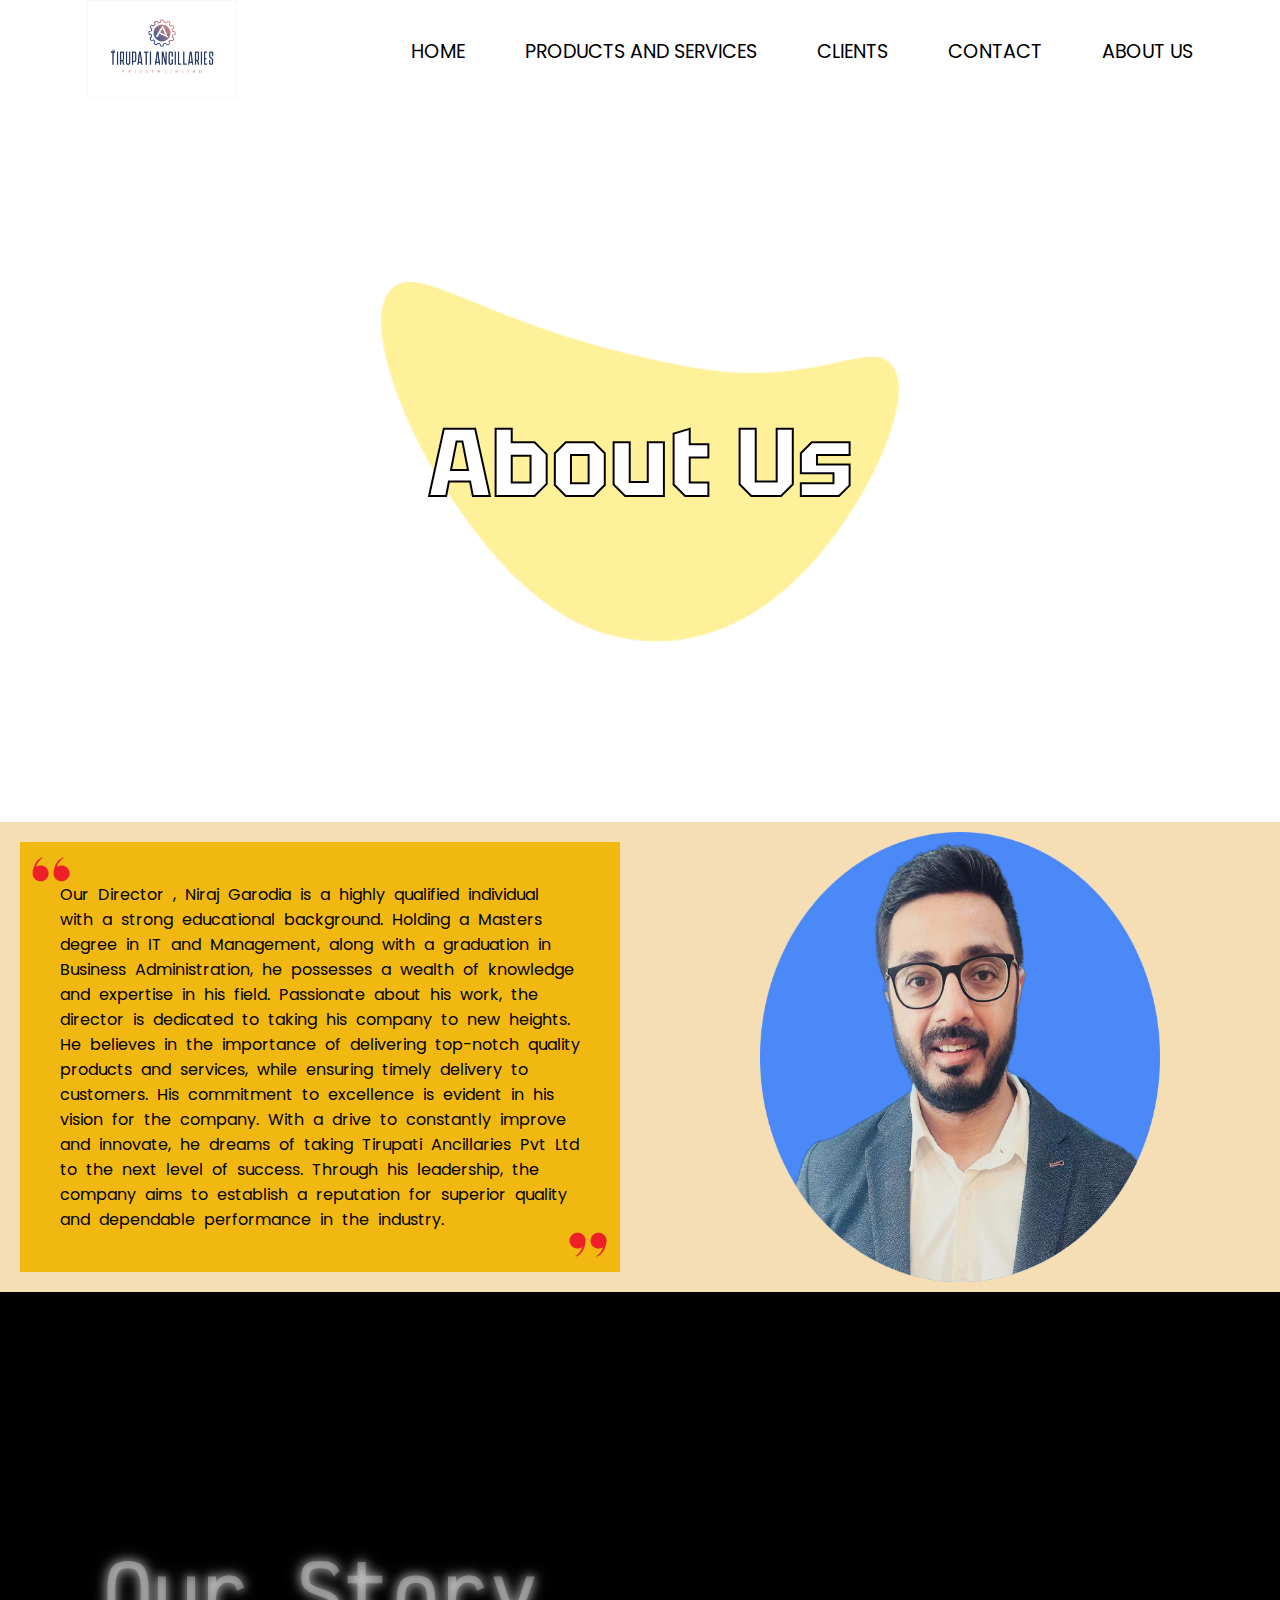
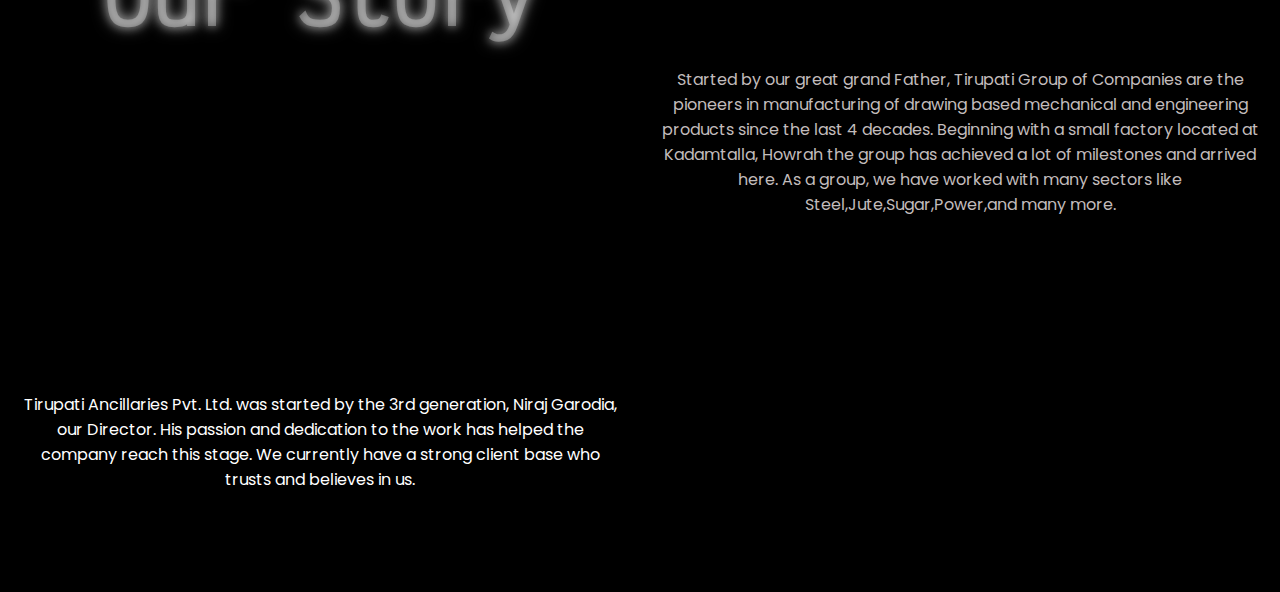
==== Aboutus.html @ 9a9f79ad "Hosting for test" ====
<!DOCTYPE html>
<html lang="en">

<head>
    <meta charset="UTF-8">
    <meta name="viewport" content="width=device-width, initial-scale=1.0">
    <title>About us</title>
    <link rel = "icon" href ="./Photos(Home)/Mainlogo.png" type = "image/x-icon">
    <script src="https://ajax.googleapis.com/ajax/libs/jquery/3.7.0/jquery.min.js" defer></script>
    <link rel="stylesheet" href="Aboutus.css">
    <script src="Aboutus.js" defer></script>
</head>

<body>
    <div class="main">
        <nav class="Topnav">
            <div class="logoimg"><img src="./Photos(Home)/Mainlogo.png" class="logoimg"></div>


            <ul class="topul">
                <li class="atags"><a href="index.html">Home</a></li>
                <li class="atags"><a href="P&S.html">Products and Services</a></li>
                <li class="atags"><a href="OurClients.html">Clients</a></li>
                <li class="atags"><a href="ContactTAPL.html">Contact</a></li>
                <li class="atags"><a href="Aboutus.html">About us</a></li>
            </ul>

            <div class="hamburger" id="hamburger-1">
                <span class="line"></span>
                <span class="line"></span>
                <span class="line"></span>
            </div>
        </nav>
        <div class="Topintro">
            <div class="header">
                <div class="clientsh2">
                    <h2>About Us</h2>
                </div>
            </div>
        </div>
        <div class="direcimg">
            <div class="directext">

                <p>
                    <img src="./Photos(Home)/quotes1.png" alt="startquotes" class="startq">
                    <img src="./Photos(Home)/quotes2.png" alt="endquotes" class="endq">

                    Our Director , Niraj Garodia is a highly qualified individual with a strong educational background.
                    Holding a Masters degree in IT and Management, along with a graduation in Business Administration,
                    he
                    possesses a wealth of knowledge and expertise in his field.

                    Passionate about his work, the director is dedicated to taking his company to new heights. He
                    believes
                    in the importance of delivering top-notch quality products and services, while ensuring timely
                    delivery
                    to customers.

                    His commitment to excellence is evident in his vision for the company. With a drive to constantly
                    improve and innovate, he dreams of taking Tirupati Ancillaries Pvt Ltd to the next level of success.
                    Through his leadership, the company aims to establish a reputation for superior quality and
                    dependable
                    performance in the industry.
                </p>
            </div>
            <div class="directimg"><img src="./Photos(Home)/directorimg1.png" alt="Directors picture"></div>
        </div>
        <div class="Story" id="Stry">
            <h2 class="storyhead">Our Story</h2>
            <p class="para1">
                Started by our great grand Father, Tirupati
                Group of Companies are the pioneers in
                manufacturing of drawing based mechanical
                and engineering products since the last 4
                decades. Beginning with a small factory located
                at Kadamtalla, Howrah the group has achieved
                a lot of milestones and arrived here. As a
                group, we have worked with many sectors like
                Steel,Jute,Sugar,Power,and many more.
            </p>
            <p class="para2">
                Tirupati Ancillaries Pvt. Ltd. was started by the
                3rd generation, Niraj Garodia, our Director.
                His passion and dedication to the work has
                helped the company reach this stage. We
                currently have a strong client base who trusts
                and believes in us.
            </p>
        </div>
    </div>
</body>

</html>
---- Aboutus.css ----
@import url('https://fonts.googleapis.com/css2?family=Tektur&display=swap');
@import url('https://fonts.googleapis.com/css2?family=Poppins:wght@500;600&display=swap');
@import url('https://fonts.googleapis.com/css2?family=Tektur:wght@600&display=swap');
@import url('https://fonts.googleapis.com/css2?family=Victor+Mono:ital,wght@1,600&display=swap');
@import url('https://fonts.googleapis.com/css2?family=Poppins&display=swap');
@import url('https://fonts.googleapis.com/css2?family=Inter:wght@500&display=swap');
@import url('https://fonts.googleapis.com/css2?family=Alegreya+Sans+SC:wght@500&display=swap');
@import url('https://fonts.googleapis.com/css2?family=Raleway:wght@500&display=swap');
@import url('https://fonts.googleapis.com/css2?family=Dancing+Script:wght@600&display=swap');
@import url('https://fonts.googleapis.com/css2?family=Montserrat:wght@600&display=swap');
@import url('https://fonts.googleapis.com/css2?family=Tektur&display=swap');
@import url('https://fonts.googleapis.com/css2?family=GFS+Didot&display=swap');

* {
    padding: 0;
    margin: 0;
    text-decoration: none;
    list-style: none;
    box-sizing: border-box;
}

body {
    font-size: 1rem;
    text-decoration: none;


}
/* Navbar */
.logoimg {
    width: 9.375rem;
}

.Topnav {
    display: flex;
    justify-content: space-around;
    /* position: sticky; */
    /* position: fixed; */
    background-color: brown;
    background-color: white;
    width: 100%;
    z-index: 2000;
    /* padding: 10px 5px; */
}



.topul {

    display: flex;
    justify-content: space-between;
    align-items: center;
    gap: 3.75rem;
    font-size: 1.2rem;
    text-transform: uppercase;
    font-family: 'Poppins', sans-serif;
    z-index: 1000;
}



.Topnav a {
    color: black;
    position: relative;
}

.atags a:hover {
    color: orange;
}

.atags a:hover::after {

    content: "";
    position: absolute;
    background-color: red;
    width: 100%;
    height: .1875rem;
    left: 0;
    bottom: -0.4375rem;
    animation: widthinc 0.3s ease;
}

@keyframes widthinc {
    0% {
        width: 0%;
    }

    100% {
        width: 100%;
    }

}

.hamburger {
    display: none;


}

/* ++++++++++++++++++++++++++++(HAMburger) +++++++++++++++++++++++++++++*/
.line {
    line-height: 80px;
    color: black;

}

.hamburger .line {
    width: 50px;
    height: 5px;
    background-color: black;
    display: block;
    margin: 8px auto;
    -webkit-transition: all 0.3s ease-in-out;
    -o-transition: all 0.3s ease-in-out;
    transition: all 0.3s ease-in-out;

}

.hamburger:hover {
    cursor: pointer;

}



#hamburger-1.is-active .line:nth-child(2) {
    opacity: 0;
}

#hamburger-1.is-active .line:nth-child(1) {
    -webkit-transform: translateY(13px) rotate(45deg);
    -ms-transform: translateY(13px) rotate(45deg);
    -o-transform: translateY(13px) rotate(45deg);
    transform: translateY(13px) rotate(45deg);
}

#hamburger-1.is-active .line:nth-child(3) {
    -webkit-transform: translateY(-13px) rotate(-45deg);
    -ms-transform: translateY(-13px) rotate(-45deg);
    -o-transform: translateY(-13px) rotate(-45deg);
    transform: translateY(-13px) rotate(-45deg);
}

.sticky {
    position: fixed;
    top: 0;
    width: 100%;
}

@media (max-width:940px) {
    /* .toptags ul li {
        display: none;
    } */

    .hamburger {
        display: block;
        /* position: absolute; */
        transform: translateY(1.2rem);

        /* right: .9375rem;
        bottom: 1.5rem; */

    }

    .topul {
        position: fixed;
        top: 80px;
        background: grey;
        width: 100%;
        flex-direction: column;
        text-align: center;
        transition: 0.3s;
        left: -100%;
        gap: 0;



    }

    .Topnav ul li {

        margin: 1.4375rem 0;
        height: min-content;
    }

    .topul.active {
        left: 0;
    }

}

/* +++++++++++++++ */
.Topintro {
    background-image: url("https://marketonmacleod.com/wp-content/uploads/2019/08/Industry-4.jpg");
    background-repeat: no-repeat;
    background-size: cover;
    width: 100%;
    height: 80vh;
    display: grid;
    grid-template-columns: 1fr 2fr 1fr;
    grid-template-rows: 1fr 2fr 1fr;

    place-items: center;
}

.header {
    grid-row-start: 2;
    grid-row-end: 3;
    grid-column-start: 2;
    grid-column-end: 3;
    width: 100%;
    height: 100%;
}

.clientsh2 {
    background-image: url("./Photos\(Home\)/WebShapeyellow.png");
    background-size: contain;
    background-repeat: no-repeat;
    background-position: center;
    width: 100%;
    height: 100%;
    display: grid;
    place-items: center;
}

.clientsh2 h2 {
    color: white;
    font-size: 6rem;
    text-align: center;
    font-family: 'Tektur', cursive;
    -webkit-text-stroke-width: 2px;
    -webkit-text-stroke-color: black;
}

.direcimg {
    display: grid;
    height: fit-content;

    grid-template-rows: 1fr;
    grid-template-columns: 1fr 1fr;
}

.directimg {
    display: grid;
    place-items: center;
    background-color: wheat;
}

.directimg img {
    width: 400px;
    height: 450px;
}

.directext {
    display: grid;
    place-items: center;
    height: 100%;
    padding: 20px;
    position: relative;
    background-color: wheat;
}

.directext p {
    word-spacing: 5px;
    font-family: 'Poppins', sans-serif;
    background-color: #f0b810;
    padding: 40px;
    position: relative;
}

.endq {
    position: absolute;
    bottom: 0;
    right: 0;
}

.startq {
    position: absolute;
    top: 0;
    left: 0;
}

@media (max-width:846px) {
    .directimg {
        place-items: start;
        padding: 20px;

    }

    .directimg img {
        width: 350px;
        height: 400px;
    }
}

@media (max-width:768px) {
    .direcimg {

        grid-template-columns: 1fr;
        grid-template-rows: 400px 1fr;
    }

    .directimg {
        place-items: center;
        grid-row-start: 1;
        grid-row-end: 2;

    }
}

@media (max-width:391px) {

    .directimg img {
        width: 300px;
        height: 350px;

    }
}

@media (max-width:341px) {

    .directimg img {
        width: 240px;
        height: 300px;

    }

    .clientsh2 h2 {
        font-size: 4.5rem;
    }

    .directimg {
        padding: 10px;
    }
}

/* company description */
.Story {
    display: grid;
    grid-template-columns: 1fr 1fr;
    grid-template-rows: 1fr 1fr 1fr;
    background-color: black;
    color: white;
    place-items: center;
    height: 100vh;
}

.para1 {
    grid-column-start: 2;
    grid-column-end: 3;
    grid-row-start: 2;
    grid-row-end: 3;
    font-family: 'Poppins', sans-serif;
    padding: 1.25rem;
    color: rgb(194, 188, 188);
    text-align: center;
    
}

.para2 {
    grid-column-start: 1;
    grid-column-end: 2;
    grid-row-start: 3;
    grid-row-end: 4;
    font-family: 'Poppins', sans-serif;
    padding: 1.25rem;
    text-align: center;
}

.storyhead {
    grid-column-start: 1;
    grid-column-end: 2;
    grid-row-start: 1;
    grid-row-end: 3;
    font-size: 5rem;
    font-family: 'Victor Mono', monospace;
    margin: 20px;
    color: rgba(255, 255, 255, .3);
  
    text-shadow: 0 0 15px rgba(255, 255, 255, .5), 0 0 10px rgba(255, 255, 255, .5);
}

@media (max-width:547px) {
    .storyhead {
        grid-column-start: 1;
        grid-column-end: 2;
        grid-row-start: 1;
        grid-row-end: 2;
        font-size: 4rem;

    }

    .para1 {
        grid-column-start: 1;
        grid-column-end: 3;
        grid-row-start: 2;
        grid-row-end: 3;

    }

    .para2 {
        grid-column-start: 1;
        grid-column-end: 3;
        grid-row-start: 3;
        grid-row-end: 4;


    }
}
@media (max-width:419px) 
{
    .Story {
        height: 150vh;
    }        
}
/* ******************* */
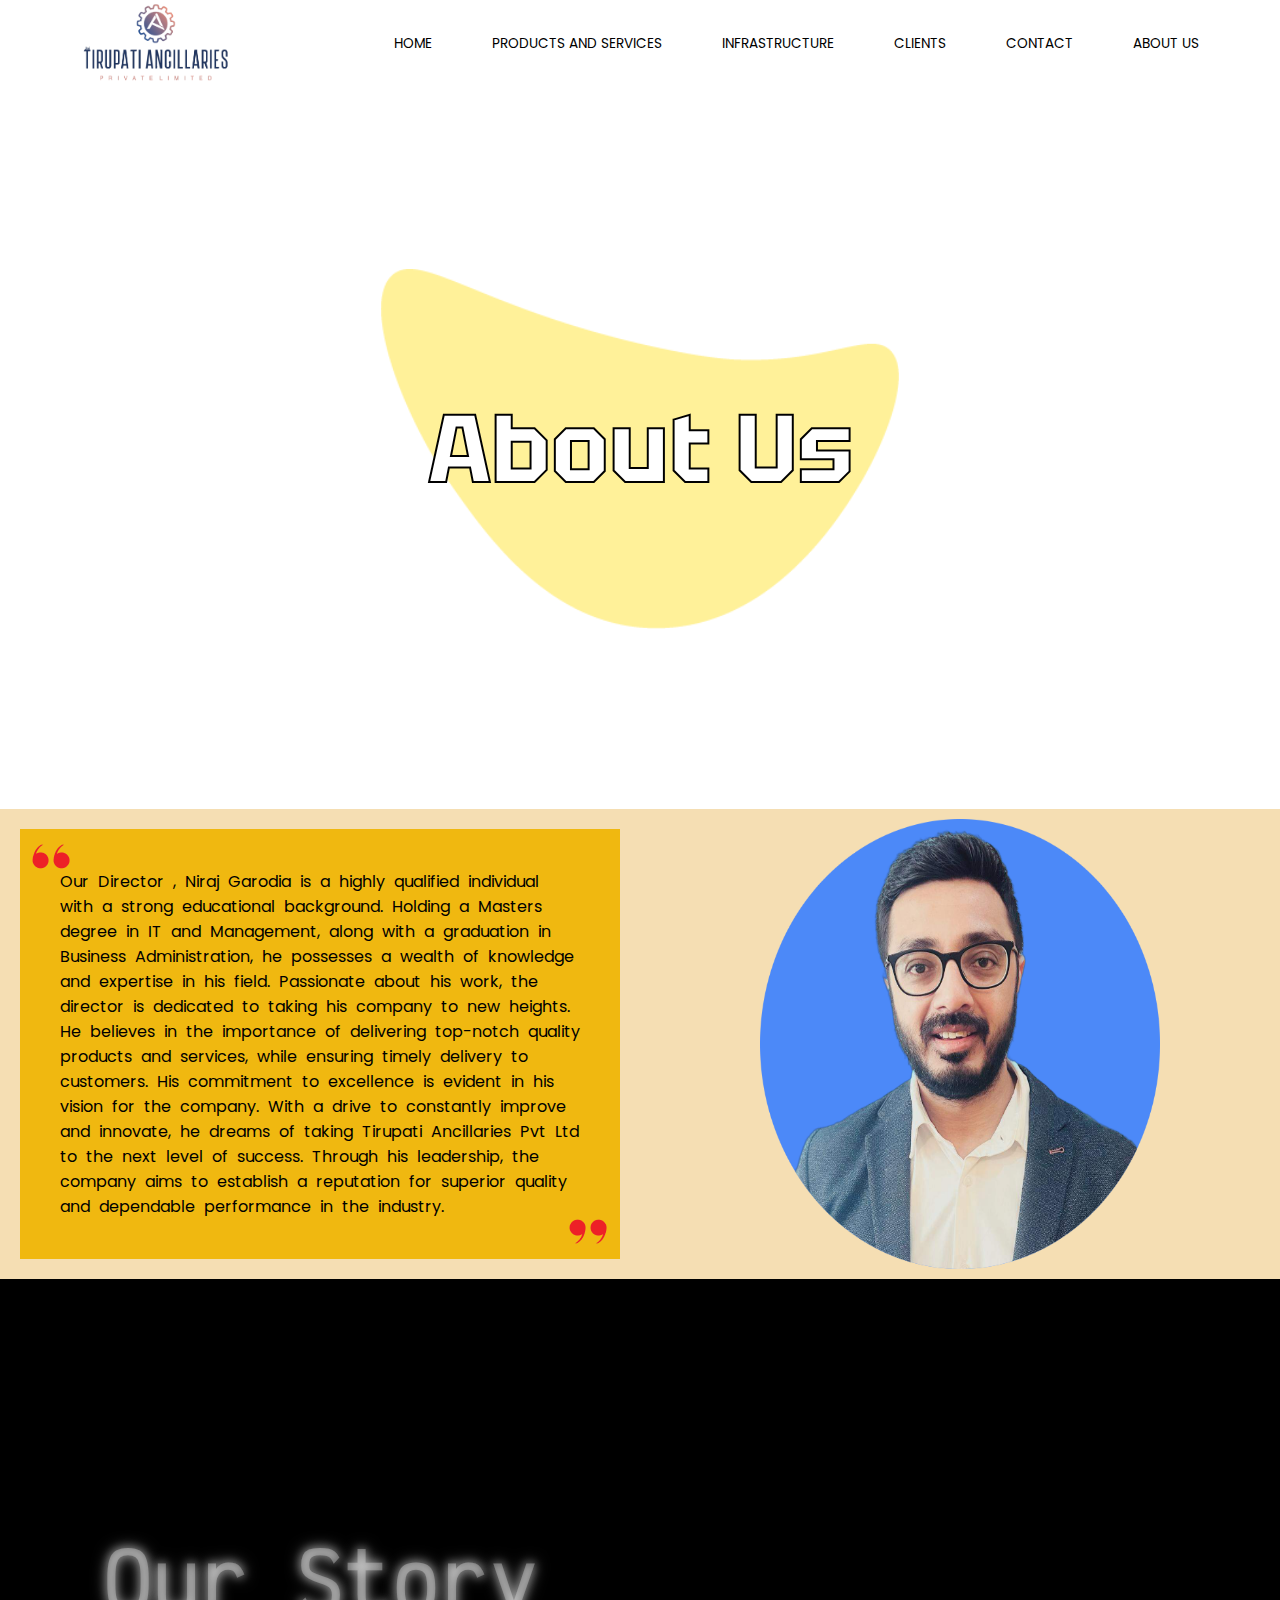
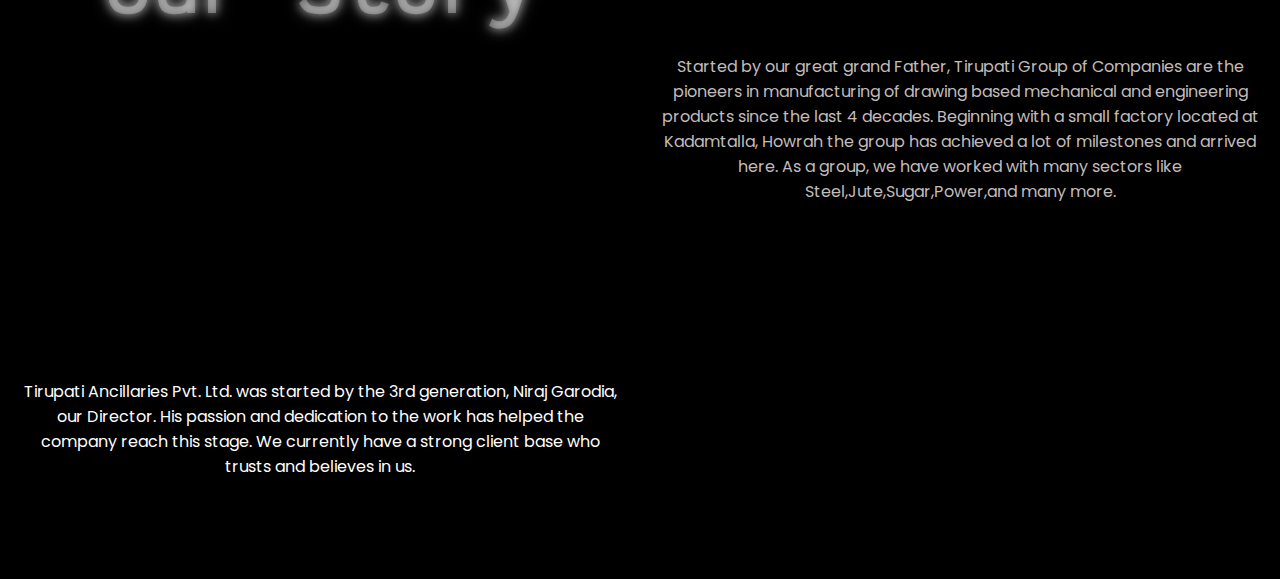
==== commit ac59f60c: "Files added after changes" ====
--- a/Aboutus.html
+++ b/Aboutus.html
@@ -14,12 +14,15 @@
 <body>
     <div class="main">
         <nav class="Topnav">
-            <div class="logoimg"><img src="./Photos(Home)/Mainlogo.png" class="logoimg"></div>
+            <a href="index.html">
+                <div class="logoimg"><img src="./Photos(Home)/Mainlogo (cropped).png" class="logoimg"></div>
+            </a>
 
 
             <ul class="topul">
                 <li class="atags"><a href="index.html">Home</a></li>
                 <li class="atags"><a href="P&S.html">Products and Services</a></li>
+                <li class="atags"><a href="Infrastructure.html">Infrastructure</a></li>
                 <li class="atags"><a href="OurClients.html">Clients</a></li>
                 <li class="atags"><a href="ContactTAPL.html">Contact</a></li>
                 <li class="atags"><a href="Aboutus.html">About us</a></li>
--- a/Aboutus.css
+++ b/Aboutus.css
@@ -50,7 +50,7 @@
     justify-content: space-between;
     align-items: center;
     gap: 3.75rem;
-    font-size: 1.2rem;
+    font-size: 0.85rem;
     text-transform: uppercase;
     font-family: 'Poppins', sans-serif;
     z-index: 1000;
